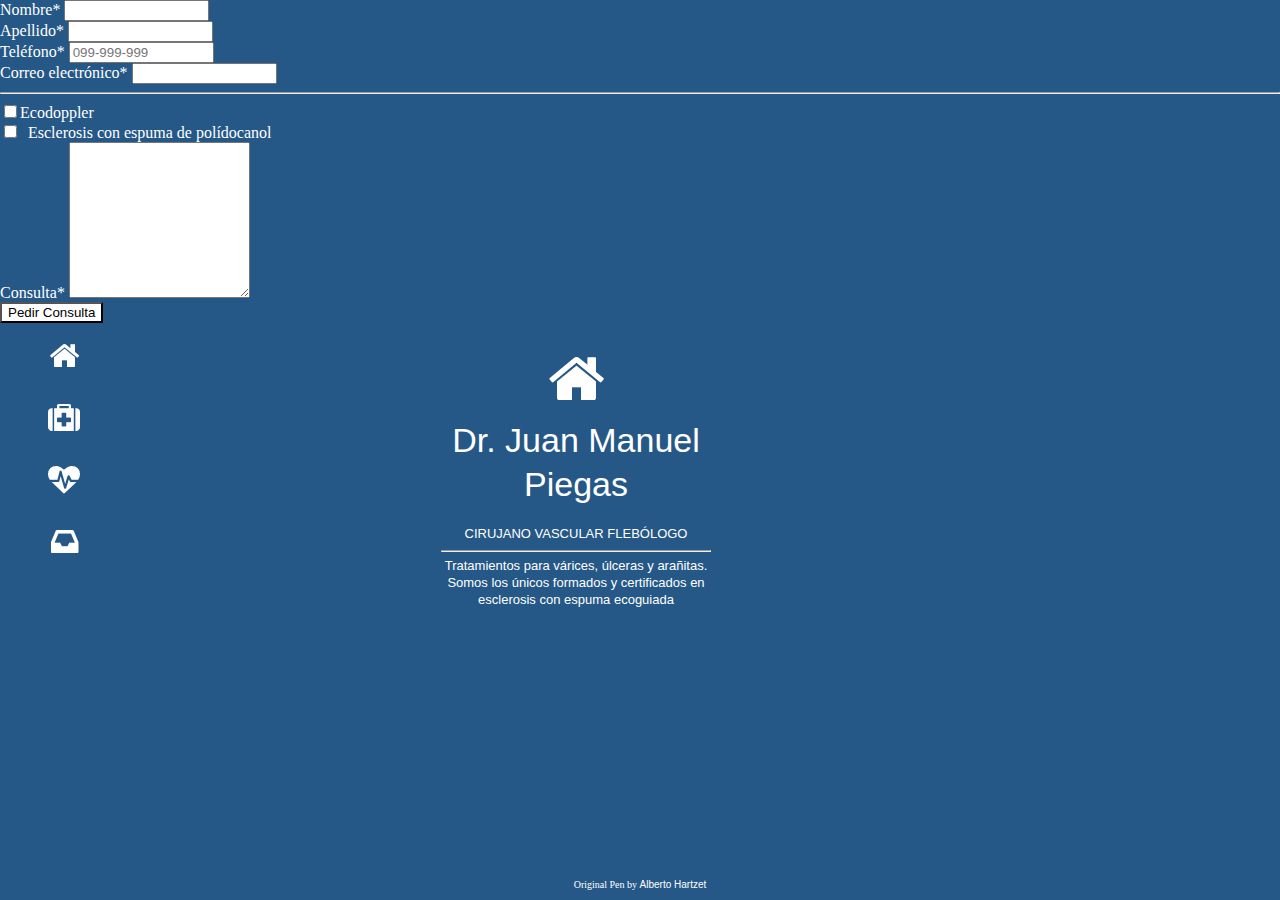
==== index.html @ 33ac9293 "Dr. Juan Manuel Piegas" ====
<!DOCTYPE html>
<html>
<head>
    <meta charset='utf-8'>
    <meta http-equiv='X-UA-Compatible' content='IE=edge'>
    <title>Dr. Juan Manuel Piegas</title>

    <link href="https://cdnjs.cloudflare.com/ajax/libs/font-awesome/4.3.0/css/font-awesome.css" rel="stylesheet" >

    <link rel='stylesheet' type='text/css' media='screen' href="xxx.css">
 
</head>
<body>
   <div class="ct" id="t1">
 <div class="ct" id="t2">
   <div class="ct" id="t3">
     <div class="ct" id="t4">
<section>  
 <ul>
   <a href="#t1"><li class="icon fa fa-home" id="uno"></li></a>
   <a href="#t2"><li class="icon fa fa-medkit" id="dos"></li></a>
   <a href="#t3"><li class="icon fa fa-heartbeat" id="tres"></li></a>
   <a href="#t4"><li class="icon fa fa-inbox" id="cuatro"></li></a>
 </ul>
  <div class="page" id="p1">
     <li class="icon fa fa-home"><span class="title">Dr. Juan Manuel Piegas</span><span class="hint">CIRUJANO VASCULAR
      FLEBÓLOGO<br/><hr>
      Tratamientos para várices, úlceras y arañitas.
      Somos los únicos formados y certificados en esclerosis con espuma ecoguiada</span></li>
      <li>
        <!-- Formulario inicio -->
        <span>
        <form action="https://docs.google.com/forms/u/5/d/e/1FAIpQLSfLb2LjDxzRVL8zNRD0O26k1T6vXpJy4sLWpRAvn4I_pjvatQ/formResponse" method="post">
          <div class="">
          <div class=""><label class="" for="g106-nombre">Nombre*</label>
          <input id="g106-nombre" class="name" name="entry.1176297500" required="" size="15" type="text" value="" /></div>
          <div class=""><label class="" for="g106-nombre">Apellido*</label>
          <input id="" class="name" name="entry.577614166" required="" size="15" type="text" value="" /></div>
          <!--</div>
          <div class="row g-3">
        
          -->
          <div class=""><label class="" for="g106-nombre">Teléfono*</label>
          <input id="" class="name" name="entry.310122962" required="" size="15" type="tel" value="" placeholder="099-999-999" /></div>
          <div class=""><label class="" for="g106-correoelectrnico">Correo electrónico*</label>
          <input id="g106-correoelectrnico" class="email" name="emailAddress" required="" size="15" type="email" value="" aria-required="true" /></div>
          <!--</div>
          -->
        
          <hr class="" style="background-color: rgb(255, 255, 255, 1); opacity: 1; box-shadow: none; margin-left: 0px; padding: 0px;" />
        
          <div class="">
          <div class="" role="list"><input id="ecodoppler" class="form-check-imput" name="entry.1613904653" type="checkbox" value="Ecodoppler" /><label class="" for="ecodoppler">Ecodoppler</label></div>
          <div class=""><input id="escleroterapia" class="form-check-imput" name="entry.1613904653" type="checkbox" value="Escleroterapia" /><label class="form-check-label" style="margin: 8px;" for="escleroterapia">Esclerosis con espuma de polídocanol</label></div>
          </div>
        
          <div class=""><label class="" for="contact-form-comment-g106-mensaje">Consulta*</label>
          <textarea id="contact-form-comment-g106-mensaje" class="" cols="20" name="entry.1018146021" required="" rows="10"></textarea></div>
          <div class="">
          <div class=""><button class="" style="color: #000000; background-color: #ffffff;" type="submit" data-id-attr="placeholder">Pedir Consulta</button></div>
          </div>
          </div>
          </form></div>
          <input id="_wpnonce" name="_wpnonce" type="hidden" value="0ac6360987" /><input name="_wp_http_referer" type="hidden" value="/contacto/" />
          <input name="contact-form-id" type="hidden" value="106" />
          <input name="action" type="hidden" value="grunion-contact-form" />
          </div>
          <input name="contact-form-hash" type="hidden" value="0917b0aa99476dd2410cc7809d7785ca8fcec494" />
          <script src="https://cdn.jsdelivr.net/npm/@popperjs/core@2.5.4/dist/umd/popper.min.js" integrity="sha384-q2kxQ16AaE6UbzuKqyBE9/u/KzioAlnx2maXQHiDX9d4/zp8Ok3f+M7DPm+Ib6IU" crossorigin="anonymous"></script>
          <script src="https://cdn.jsdelivr.net/npm/bootstrap@5.0.0-beta1/dist/js/bootstrap.min.js" integrity="sha384-pQQkAEnwaBkjpqZ8RU1fF1AKtTcHJwFl3pblpTlHXybJjHpMYo79HY3hIi4NKxyj" crossorigin="anonymous"></script>
        </span>
      <!-- Formulario Fin -->
  </div>
</li>
  <div class="page" id="p2">
    <li class="icon fa fa-medkit"><span class="title">Procedimientos</span></li>
  </div>  
  <div class="page" id="p3">
    <li class="icon fa fa-sintomas fa-heartbeat"><span class="title">Síntomas</span></li>
  </div>
  <div class="page" id="p4">
   <li class="icon fa fa-inbox"><span class="title">Contacto</span></li>
  </div>  
  <p class="credit"> Original Pen by <a href="https://codepen.io/hrtzt/">Alberto Hartzet</a></p>
</section>
       
     </div>
     </div>
   </div>
  </div>
</body>
</html>
---- xxx.css ----
* {
  transition: all 500ms ease-out;
  -webkit-transition: all 500ms ease-out;
}

html, body, section, .page {
  width: 100%;
  height: 100%;
  margin: 0;
  padding: 0;
  transition: all 1s cubic-bezier(.5, -0.005, 0.2, 1) !important;
  -webkit-transition: all 1s cubic-bezier(.5, -0.005, 0.2, 1) !important;
  color: #fff;
  background: #255887;
  overflow: hidden;
}

section {
  width:400%;  
}

.page {
  position: absolute;
}

#p1 {
  left: 0;
}

#p2 {
  left: 100%;
  background: #840420;
}

#p3 {
  left: 200%;
  background: #ffffff;
  color: #840420;
}

#p4 {
  left: 300%;
  background: #002D66;
}

ul {
 position: fixed; 
 z-index: 1;
}
#t1:target .page#p1 {
    transform: translateX(0);
}
#t2:target .page#p2 {
    transform: translateX(-90%);
}
#t3:target .page#p3 {
    transform: translateX(-190%);
}
#t4:target .page#p4 {
    transform: translateX(-290%);
}

#t2:target .page#p1, 
#t3:target .page#p1,
#t4:target .page#p1 {
  background: black;
}

#t2:target .page#p1 .icon, 
#t3:target .page#p1 .icon,
#t4:target .page#p1 .icon {
  -webkit-filter: blur(3px);
  filter: blur(3px);
}

.icon {
  color: #fff;
  font-size: 32px;
  display: block;
}

ul .icon:hover {
  opacity: 0.6;
}

#p1 .icon .title {
  margin-bottom: 20px;
}

#t2:target ul .icon,
#t3:target ul .icon,
#t4:target ul .icon {
  transform: scale(.6); 
  transition-delay: .25s;
}

#t2:target #dos {
  transform: scale(1.2) !important;
}

#t3:target #tres {
  transform: scale(1.2) !important;
}

#t4:target #cuatro {
  transform: scale(1.2) !important;
}

ul {
  position: fixed;
  top: 0;
  bottom: 0;
  left: 0;
  /*right: 0;*/
  margin: auto;
  height: 280px;
  width: 10%;
  padding: 0;
  text-align: center;
 }

ul li {
  margin: 30px 0;
}

a {
  text-decoration: none;
  font-family: open sans, sans-serif;
}

.title, .hint {
  font-family: open sans, sans-serif;
  display: block;
}

.title {
  font-size: 34px;
}

.hint {
  font-size: 13px;
}

.hint a {
  color: #EFFF06;
  transition: all 250ms easet-out;
}

.hint a:hover {
  color: rgb(12, 110, 33);
}

.page .icon {
  position: absolute;
  top: 0;
  bottom: 0;
  right: 10%;
  left: 0;
  width: 270px;
  height: 170px;
  margin: auto;
  text-align: center;
  font-size: 60px;
  transform: translateX(360%);
  line-height: 1.3;
}

.page#p1 .icon {
  height: 220px;
}

.page#p1 .icon {
  transform: translateX(0) !important;
}

#t2:target .page#p2 .icon {
  transform: translateX(0) !important;
  transition-delay: 1s;
}

#t3:target .page#p3 .icon {
  transform: translateX(0) !important;
  transition-delay: 1s;
}

#t4:target .page#p4 .icon {
  transform: translateX(0) !important;
  transition-delay: 1s;
}

.fa{
    padding: 0;
}

.fa-sintomas{
    color: #840420;
}



.credit{
	position: absolute;
	bottom: 0;
	width: 100%;
	text-align: center;
	font-size: 10px;
}

.credit a {
	color: #fff
}
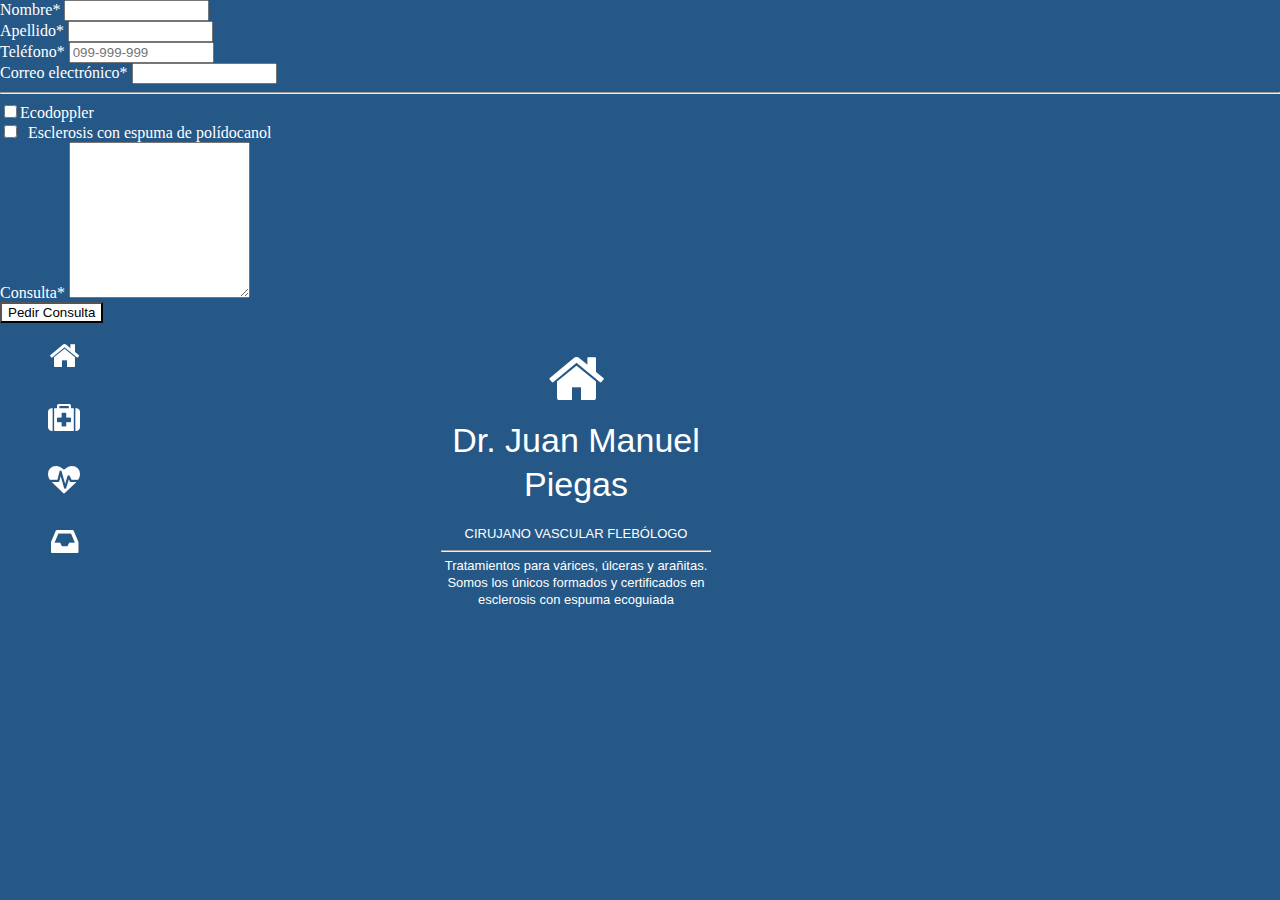
==== commit b4f70df6: "Add files via upload" ====
--- a/index.html
+++ b/index.html
@@ -80,8 +80,7 @@
   </div>
   <div class="page" id="p4">
    <li class="icon fa fa-inbox"><span class="title">Contacto</span></li>
-  </div>  
-  <p class="credit"> Original Pen by <a href="https://codepen.io/hrtzt/">Alberto Hartzet</a></p>
+  </div>
 </section>
        
      </div>
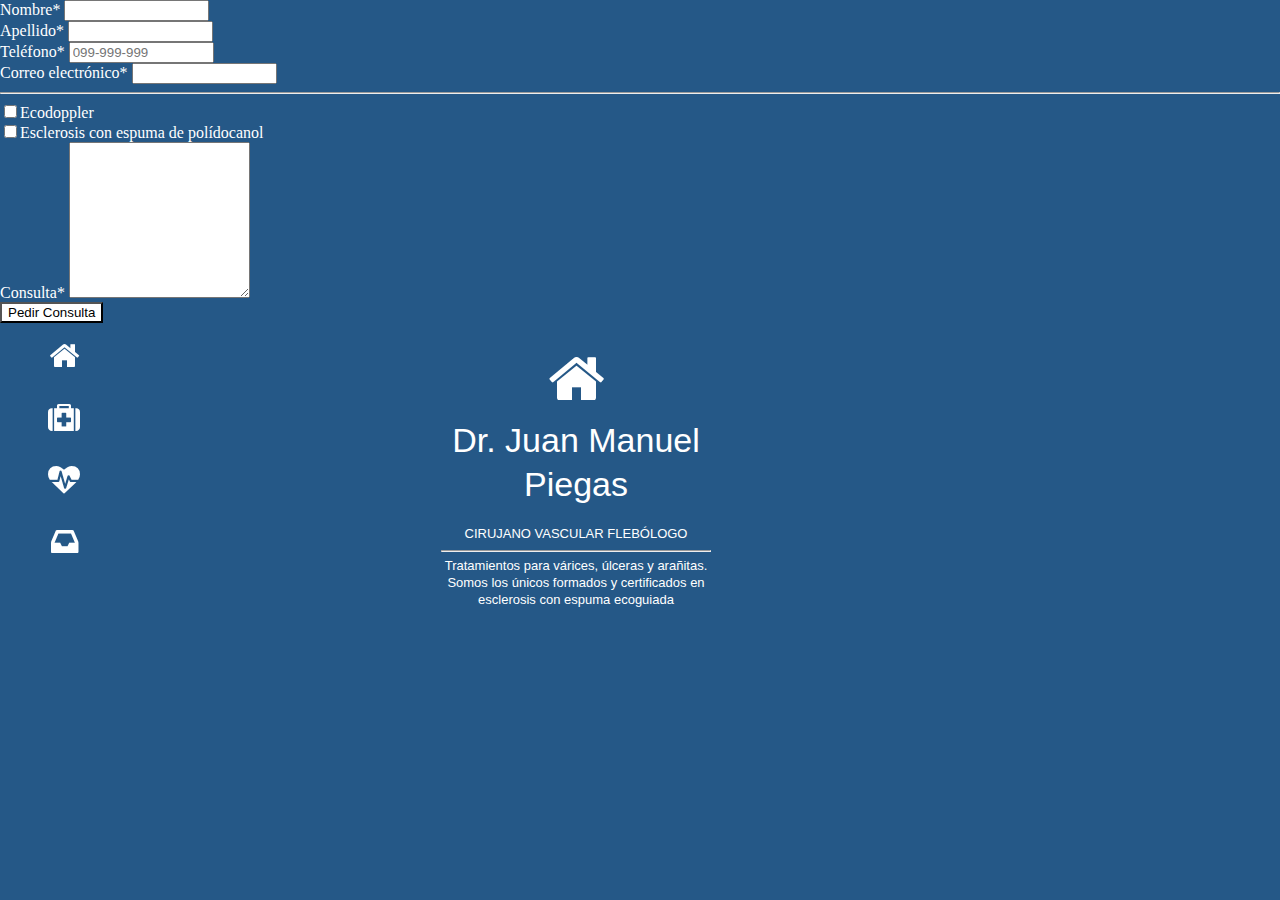
==== commit c4f2d214: "Add files via upload" ====
--- a/index.html
+++ b/index.html
@@ -27,51 +27,41 @@
       FLEBÓLOGO<br/><hr>
       Tratamientos para várices, úlceras y arañitas.
       Somos los únicos formados y certificados en esclerosis con espuma ecoguiada</span></li>
-      <li>
-        <!-- Formulario inicio -->
-        <span>
-        <form action="https://docs.google.com/forms/u/5/d/e/1FAIpQLSfLb2LjDxzRVL8zNRD0O26k1T6vXpJy4sLWpRAvn4I_pjvatQ/formResponse" method="post">
-          <div class="">
-          <div class=""><label class="" for="g106-nombre">Nombre*</label>
-          <input id="g106-nombre" class="name" name="entry.1176297500" required="" size="15" type="text" value="" /></div>
-          <div class=""><label class="" for="g106-nombre">Apellido*</label>
-          <input id="" class="name" name="entry.577614166" required="" size="15" type="text" value="" /></div>
-          <!--</div>
-          <div class="row g-3">
-        
-          -->
-          <div class=""><label class="" for="g106-nombre">Teléfono*</label>
-          <input id="" class="name" name="entry.310122962" required="" size="15" type="tel" value="" placeholder="099-999-999" /></div>
-          <div class=""><label class="" for="g106-correoelectrnico">Correo electrónico*</label>
-          <input id="g106-correoelectrnico" class="email" name="emailAddress" required="" size="15" type="email" value="" aria-required="true" /></div>
-          <!--</div>
-          -->
-        
-          <hr class="" style="background-color: rgb(255, 255, 255, 1); opacity: 1; box-shadow: none; margin-left: 0px; padding: 0px;" />
-        
-          <div class="">
-          <div class="" role="list"><input id="ecodoppler" class="form-check-imput" name="entry.1613904653" type="checkbox" value="Ecodoppler" /><label class="" for="ecodoppler">Ecodoppler</label></div>
-          <div class=""><input id="escleroterapia" class="form-check-imput" name="entry.1613904653" type="checkbox" value="Escleroterapia" /><label class="form-check-label" style="margin: 8px;" for="escleroterapia">Esclerosis con espuma de polídocanol</label></div>
-          </div>
-        
-          <div class=""><label class="" for="contact-form-comment-g106-mensaje">Consulta*</label>
-          <textarea id="contact-form-comment-g106-mensaje" class="" cols="20" name="entry.1018146021" required="" rows="10"></textarea></div>
-          <div class="">
-          <div class=""><button class="" style="color: #000000; background-color: #ffffff;" type="submit" data-id-attr="placeholder">Pedir Consulta</button></div>
-          </div>
-          </div>
-          </form></div>
-          <input id="_wpnonce" name="_wpnonce" type="hidden" value="0ac6360987" /><input name="_wp_http_referer" type="hidden" value="/contacto/" />
-          <input name="contact-form-id" type="hidden" value="106" />
-          <input name="action" type="hidden" value="grunion-contact-form" />
-          </div>
-          <input name="contact-form-hash" type="hidden" value="0917b0aa99476dd2410cc7809d7785ca8fcec494" />
-          <script src="https://cdn.jsdelivr.net/npm/@popperjs/core@2.5.4/dist/umd/popper.min.js" integrity="sha384-q2kxQ16AaE6UbzuKqyBE9/u/KzioAlnx2maXQHiDX9d4/zp8Ok3f+M7DPm+Ib6IU" crossorigin="anonymous"></script>
-          <script src="https://cdn.jsdelivr.net/npm/bootstrap@5.0.0-beta1/dist/js/bootstrap.min.js" integrity="sha384-pQQkAEnwaBkjpqZ8RU1fF1AKtTcHJwFl3pblpTlHXybJjHpMYo79HY3hIi4NKxyj" crossorigin="anonymous"></script>
-        </span>
-      <!-- Formulario Fin -->
+      <!-- Formulario inicio -->
+<div>
+  <form action="https://docs.google.com/forms/u/5/d/e/1FAIpQLSfLb2LjDxzRVL8zNRD0O26k1T6vXpJy4sLWpRAvn4I_pjvatQ/formResponse" method="post">
+    <div class="">
+    <div class=""><label class="" for="g106-nombre">Nombre*</label>
+    <input id="g106-nombre" class="name" name="entry.1176297500" required="" size="15" type="text" value="" /></div>
+    <div class=""><label class="" for="g106-nombre">Apellido*</label>
+    <input id="" class="name" name="entry.577614166" required="" size="15" type="text" value="" /></div>
+    <div class=""><label class="" for="g106-nombre">Teléfono*</label>
+    <input id="" class="name" name="entry.310122962" required="" size="15" type="tel" value="" placeholder="099-999-999" /></div>
+    <div class=""><label class="" for="g106-correoelectrnico">Correo electrónico*</label>
+    <input id="g106-correoelectrnico" class="email" name="emailAddress" required="" size="15" type="email" value="" aria-required="true" /></div>
+    <hr class="" style="background-color: rgb(255, 255, 255, 1); opacity: 1; box-shadow: none; margin-left: 0px; padding: 0px;" />
+    <div class="">
+    <div class="" role="list"><input id="ecodoppler" class="form-check-imput" name="entry.1613904653" type="checkbox" value="Ecodoppler" /><label class="" for="ecodoppler">Ecodoppler</label></div>
+    <div class=""><input id="escleroterapia" class="form-check-imput" name="entry.1613904653" type="checkbox" value="Escleroterapia" /><label class="form-check-label" for="escleroterapia">Esclerosis con espuma de polídocanol</label></div>
+    </div>
+    <div class=""><label class="" for="contact-form-comment-g106-mensaje">Consulta*</label>
+    <textarea id="contact-form-comment-g106-mensaje" class="" cols="20" name="entry.1018146021" required="" rows="10"></textarea></div>
+    <div class="">
+    <div class=""><button class="" style="color: #000000; background-color: #ffffff;" type="submit" data-id-attr="placeholder">Pedir Consulta</button></div>
+    </div>
+    </div>
+    </form>
+    <input id="_wpnonce" name="_wpnonce" type="hidden" value="0ac6360987" /><input name="_wp_http_referer" type="hidden" value="/contacto/" />
+    <input name="contact-form-id" type="hidden" value="106" />
+    <input name="action" type="hidden" value="grunion-contact-form" />
+    <input name="contact-form-hash" type="hidden" value="0917b0aa99476dd2410cc7809d7785ca8fcec494" />
+    <script src="https://cdn.jsdelivr.net/npm/@popperjs/core@2.5.4/dist/umd/popper.min.js" integrity="sha384-q2kxQ16AaE6UbzuKqyBE9/u/KzioAlnx2maXQHiDX9d4/zp8Ok3f+M7DPm+Ib6IU" crossorigin="anonymous"></script>
+    <script src="https://cdn.jsdelivr.net/npm/bootstrap@5.0.0-beta1/dist/js/bootstrap.min.js" integrity="sha384-pQQkAEnwaBkjpqZ8RU1fF1AKtTcHJwFl3pblpTlHXybJjHpMYo79HY3hIi4NKxyj" crossorigin="anonymous"></script>
+</div>
+<!-- Formulario Fin -->
   </div>
-</li>
+  
+  </li>
   <div class="page" id="p2">
     <li class="icon fa fa-medkit"><span class="title">Procedimientos</span></li>
   </div>  
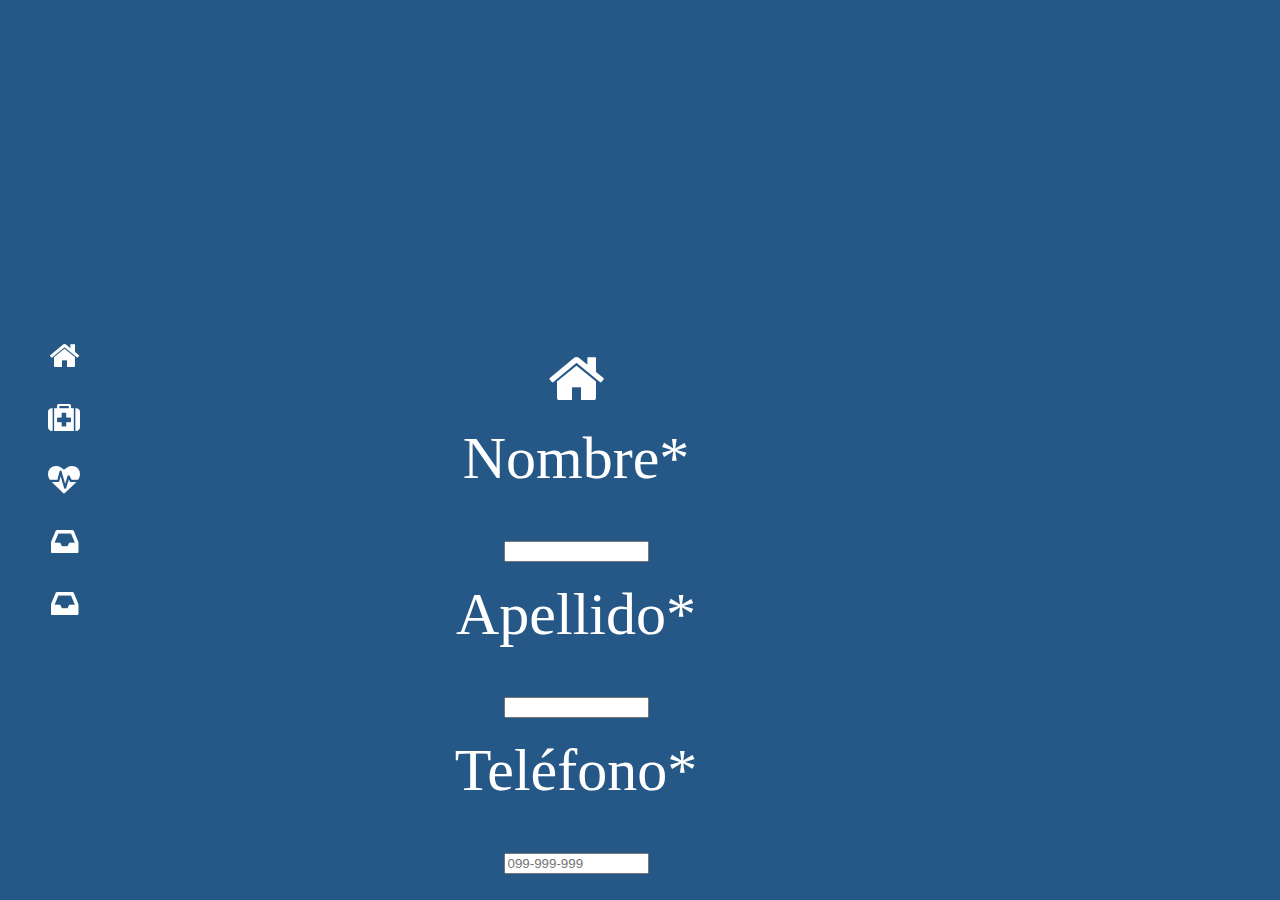
==== commit 8dc1ad42: "Add files via upload" ====
--- a/index.html
+++ b/index.html
@@ -11,16 +11,18 @@
  
 </head>
 <body>
-   <div class="ct" id="t1">
- <div class="ct" id="t2">
-   <div class="ct" id="t3">
-     <div class="ct" id="t4">
+  <div class="ct" id="t1">
+  <div class="ct" id="t2">
+  <div class="ct" id="t3">
+  <div class="ct" id="t4">
+  <div class="ct" id="t5">
 <section>  
  <ul>
    <a href="#t1"><li class="icon fa fa-home" id="uno"></li></a>
    <a href="#t2"><li class="icon fa fa-medkit" id="dos"></li></a>
    <a href="#t3"><li class="icon fa fa-heartbeat" id="tres"></li></a>
    <a href="#t4"><li class="icon fa fa-inbox" id="cuatro"></li></a>
+   <a href="#t5"><li class="icon fa fa-inbox" id="cinco"></li></a>
  </ul>
   <div class="page" id="p1">
      <li class="icon fa fa-home"><span class="title">Dr. Juan Manuel Piegas</span><span class="hint">CIRUJANO VASCULAR
@@ -28,8 +30,8 @@
       Tratamientos para várices, úlceras y arañitas.
       Somos los únicos formados y certificados en esclerosis con espuma ecoguiada</span></li>
       <!-- Formulario inicio -->
-<div>
-  <form action="https://docs.google.com/forms/u/5/d/e/1FAIpQLSfLb2LjDxzRVL8zNRD0O26k1T6vXpJy4sLWpRAvn4I_pjvatQ/formResponse" method="post">
+<div class="page" id="p5">
+  <li class="icon fa fa-home"><form action="https://docs.google.com/forms/u/5/d/e/1FAIpQLSfLb2LjDxzRVL8zNRD0O26k1T6vXpJy4sLWpRAvn4I_pjvatQ/formResponse" method="post">
     <div class="">
     <div class=""><label class="" for="g106-nombre">Nombre*</label>
     <input id="g106-nombre" class="name" name="entry.1176297500" required="" size="15" type="text" value="" /></div>
@@ -56,7 +58,7 @@
     <input name="action" type="hidden" value="grunion-contact-form" />
     <input name="contact-form-hash" type="hidden" value="0917b0aa99476dd2410cc7809d7785ca8fcec494" />
     <script src="https://cdn.jsdelivr.net/npm/@popperjs/core@2.5.4/dist/umd/popper.min.js" integrity="sha384-q2kxQ16AaE6UbzuKqyBE9/u/KzioAlnx2maXQHiDX9d4/zp8Ok3f+M7DPm+Ib6IU" crossorigin="anonymous"></script>
-    <script src="https://cdn.jsdelivr.net/npm/bootstrap@5.0.0-beta1/dist/js/bootstrap.min.js" integrity="sha384-pQQkAEnwaBkjpqZ8RU1fF1AKtTcHJwFl3pblpTlHXybJjHpMYo79HY3hIi4NKxyj" crossorigin="anonymous"></script>
+    <script src="https://cdn.jsdelivr.net/npm/bootstrap@5.0.0-beta1/dist/js/bootstrap.min.js" integrity="sha384-pQQkAEnwaBkjpqZ8RU1fF1AKtTcHJwFl3pblpTlHXybJjHpMYo79HY3hIi4NKxyj" crossorigin="anonymous"></script></li>
 </div>
 <!-- Formulario Fin -->
   </div>
--- a/xxx.css
+++ b/xxx.css
@@ -43,6 +43,10 @@
   background: #002D66;
 }
 
+#p5 {
+  left: 0;
+}
+
 ul {
  position: fixed; 
  z-index: 1;
@@ -60,15 +64,21 @@
     transform: translateX(-290%);
 }
 
+#t5:target .page#p5 {
+  transform: translateX(0);
+}
+
 #t2:target .page#p1, 
 #t3:target .page#p1,
-#t4:target .page#p1 {
+#t4:target .page#p1,
+#t5:target .page#p1 {
   background: black;
 }
 
 #t2:target .page#p1 .icon, 
 #t3:target .page#p1 .icon,
-#t4:target .page#p1 .icon {
+#t4:target .page#p1 .icon,
+#t5:target .page#p1 .icon {
   -webkit-filter: blur(3px);
   filter: blur(3px);
 }
@@ -89,7 +99,8 @@
 
 #t2:target ul .icon,
 #t3:target ul .icon,
-#t4:target ul .icon {
+#t4:target ul .icon,
+#t5:target ul .icon {
   transform: scale(.6); 
   transition-delay: .25s;
 }
@@ -103,6 +114,10 @@
 }
 
 #t4:target #cuatro {
+  transform: scale(1.2) !important;
+}
+
+#t5:target #cinco {
   transform: scale(1.2) !important;
 }
 
@@ -188,6 +203,11 @@
   transition-delay: 1s;
 }
 
+#t5:target .page#p5 .icon {
+  transform: translateX(0) !important;
+  transition-delay: 1s;
+}
+
 .fa{
     padding: 0;
 }
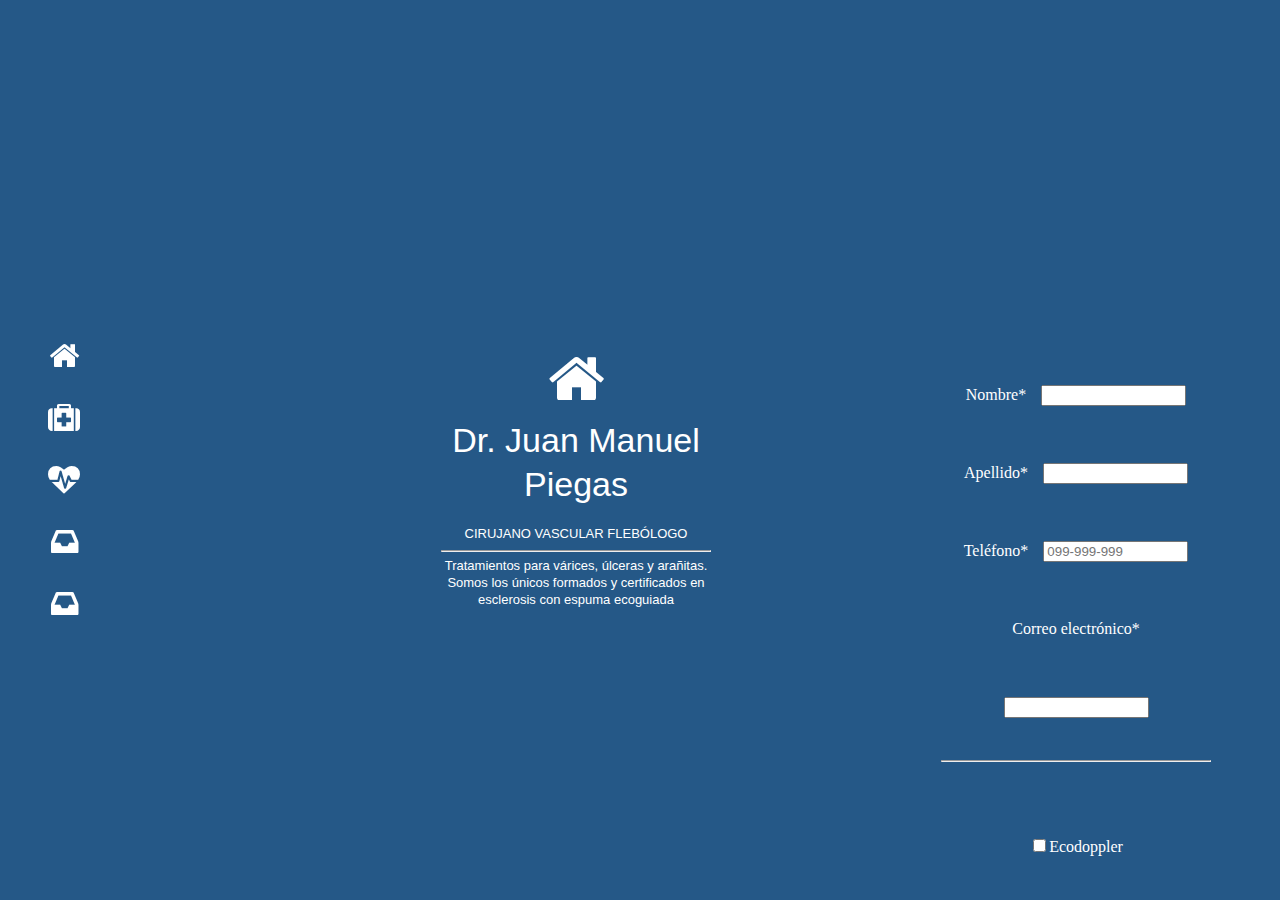
==== commit 090f6c0f: "Add files via upload" ====
--- a/index.html
+++ b/index.html
@@ -31,7 +31,7 @@
       Somos los únicos formados y certificados en esclerosis con espuma ecoguiada</span></li>
       <!-- Formulario inicio -->
 <div class="page" id="p5">
-  <li class="icon fa fa-home"><form action="https://docs.google.com/forms/u/5/d/e/1FAIpQLSfLb2LjDxzRVL8zNRD0O26k1T6vXpJy4sLWpRAvn4I_pjvatQ/formResponse" method="post">
+  <li class="icon fa" id="formdr"><form action="https://docs.google.com/forms/u/5/d/e/1FAIpQLSfLb2LjDxzRVL8zNRD0O26k1T6vXpJy4sLWpRAvn4I_pjvatQ/formResponse" method="post">
     <div class="">
     <div class=""><label class="" for="g106-nombre">Nombre*</label>
     <input id="g106-nombre" class="name" name="entry.1176297500" required="" size="15" type="text" value="" /></div>
--- a/xxx.css
+++ b/xxx.css
@@ -44,7 +44,9 @@
 }
 
 #p5 {
-  left: 0;
+  position: relative;
+  left: 500px;
+  background:transparent;
 }
 
 ul {
@@ -163,6 +165,10 @@
 
 .hint a:hover {
   color: rgb(12, 110, 33);
+}
+
+#formdr div label {
+  font-size: 16px;
 }
 
 .page .icon {
